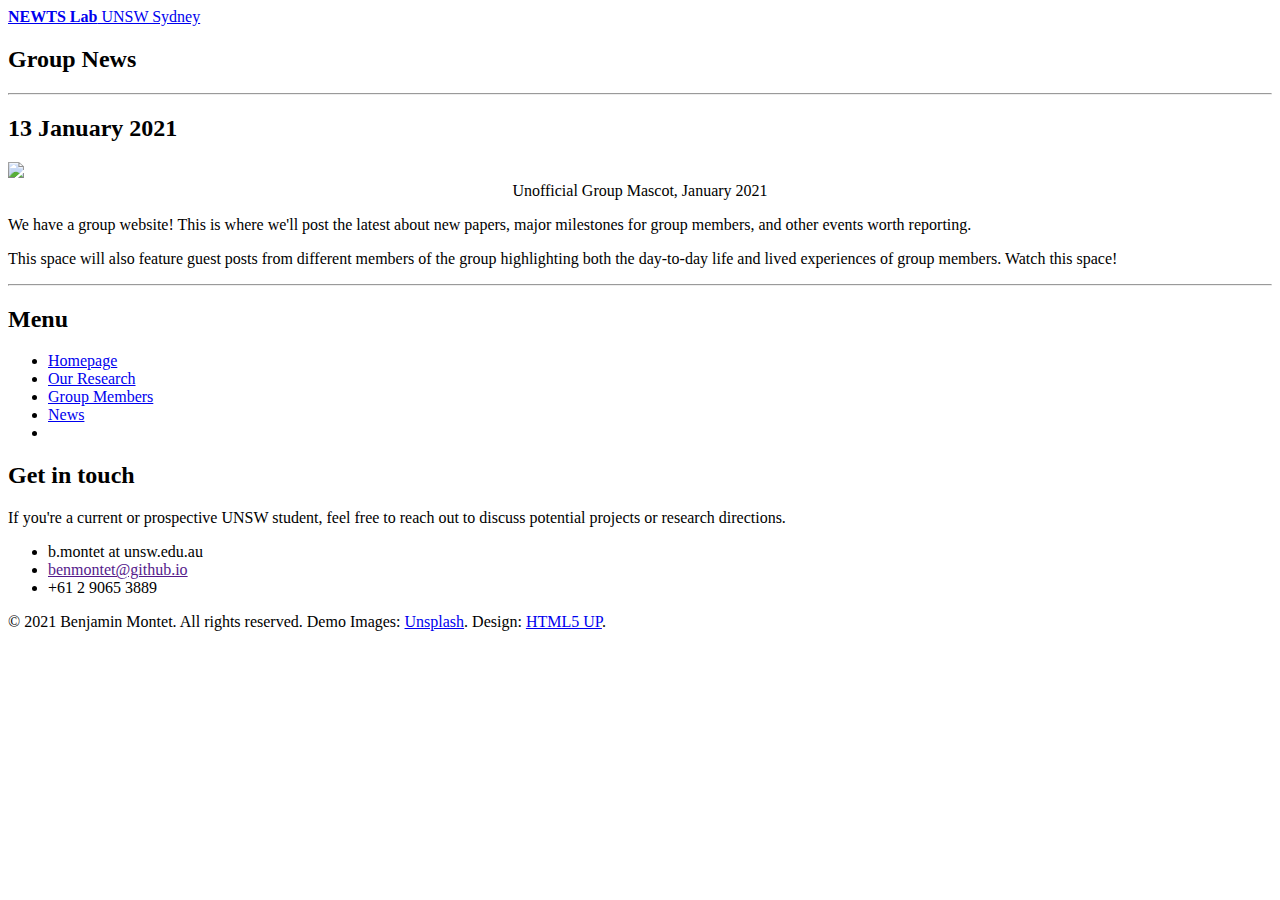
==== news.html @ 8733f6c5 "news page not mobile friendly" ====
<!DOCTYPE HTML>
<!--
	Editorial by HTML5 UP
	html5up.net | @ajlkn
	Free for personal and commercial use under the CCA 3.0 license (html5up.net/license)
-->
<html>
	<head>
		<title>UNSW NEWTS Lab</title>
		<meta charset="utf-8" />
		<meta name="viewport" content="width=device-width, initial-scale=1, user-scalable=no" />
		<link rel="stylesheet" href="assets/css/main.css" />
	</head>
	<body class="is-preload">

		<!-- Wrapper -->
			<div id="wrapper">

				<!-- Main -->
					<div id="main">
						<div class="inner">

							<!-- Header -->
								<header id="header">
									<a href="index.html" class="logo"><strong>NEWTS Lab</strong> UNSW Sydney</a>
								</header>
						<!-- Content -->
								<section>
									<header class="major">
										<h2>Group News</h2>
									</header>
									<hr class="major" />

									<h2>13 January 2021</h2>

									<span class="image left"><img src="images/puppy.jpg"  />
										<figcaption><center>Unofficial Group Mascot, January 2021</center></figcaption></span>


									<p>We have a group website! This is where we'll post the latest about new papers,
										major milestones for group members, and other events worth reporting. </p>
									<p>This space will also feature guest posts from different members of the group highlighting
									both the day-to-day life and lived experiences of group members. Watch this space!</p>
									<hr class="major" />

								</section>
						</div>
					</div>

				<!-- Sidebar -->
					<div id="sidebar">
						<div class="inner">

							<!-- Menu -->
								<nav id="menu">
									<header class="major">
										<h2>Menu</h2>
									</header>
									<ul>
										<li><a href="index.html">Homepage</a></li>
										<li><a href="research.html">Our Research</a></li>
										<li><a href="group.html">Group Members</a></li>
										<li><a href="news.html">News</a></li>
							         	<li></li></ul></nav>


							<!-- Section -->
								<section>
									<header class="major">
										<h2>Get in touch</h2>
									</header>
									<p>If you're a current or prospective UNSW student, feel free to reach out to discuss potential projects or research directions.</p>
									<ul class="contact">
										<li class="icon solid fa-envelope">b.montet at unsw.edu.au</li>
										<li class="icon solid fa-home"><a href https://benmontet@github.io>benmontet@github.io</a></li>
										<li class="icon solid fa-phone">+61 2 9065 3889</li>
								</section>

							<!-- Footer -->
								<footer id="footer">
									<p class="copyright">&copy; 2021 Benjamin Montet. All rights reserved. Demo Images: <a href="https://unsplash.com">Unsplash</a>. Design: <a href="https://html5up.net">HTML5 UP</a>.</p>
								</footer>

						</div>
					</div>

			</div>

		<!-- Scripts -->
			<script src="assets/js/jquery.min.js"></script>
			<script src="assets/js/browser.min.js"></script>
			<script src="assets/js/breakpoints.min.js"></script>
			<script src="assets/js/util.js"></script>
			<script src="assets/js/main.js"></script>

	</body>
</html>
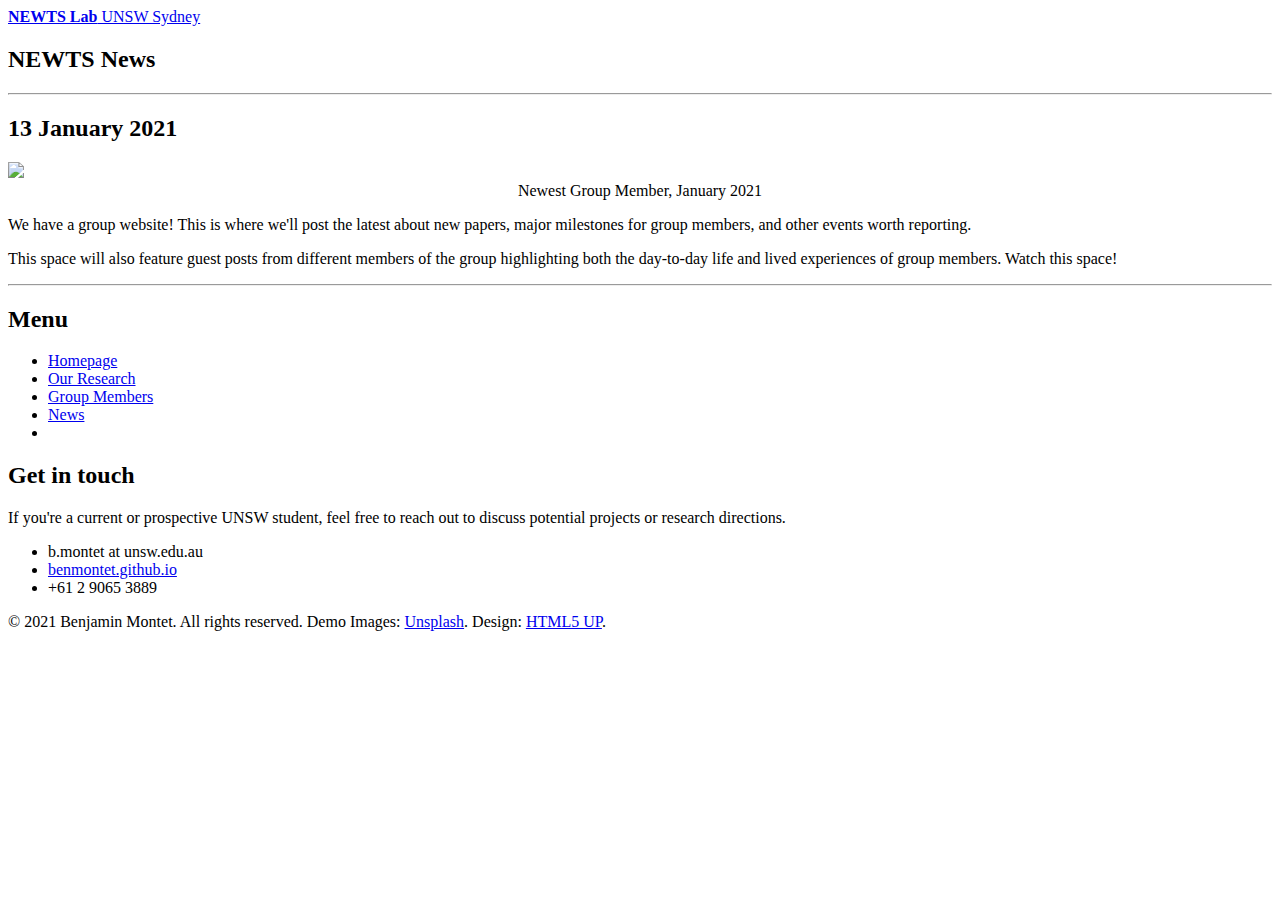
==== commit 28aa4e76: "all but research page" ====
--- a/news.html
+++ b/news.html
@@ -6,6 +6,15 @@
 -->
 <html>
 	<head>
+		<!-- Global site tag (gtag.js) - Google Analytics -->
+		<script async src="https://www.googletagmanager.com/gtag/js?id=G-QDZ4PGY7P8"></script>
+		<script>
+  		window.dataLayer = window.dataLayer || [];
+  		function gtag(){dataLayer.push(arguments);}
+  		gtag('js', new Date());
+
+  		gtag('config', 'G-QDZ4PGY7P8');
+		</script>
 		<title>UNSW NEWTS Lab</title>
 		<meta charset="utf-8" />
 		<meta name="viewport" content="width=device-width, initial-scale=1, user-scalable=no" />
@@ -27,14 +36,14 @@
 						<!-- Content -->
 								<section>
 									<header class="major">
-										<h2>Group News</h2>
+										<h2>NEWTS News</h2>
 									</header>
 									<hr class="major" />
 
 									<h2>13 January 2021</h2>
 
 									<span class="image left"><img src="images/puppy.jpg"  />
-										<figcaption><center>Unofficial Group Mascot, January 2021</center></figcaption></span>
+										<figcaption><center>Newest Group Member, January 2021</center></figcaption></span>
 
 
 									<p>We have a group website! This is where we'll post the latest about new papers,
@@ -72,7 +81,7 @@
 									<p>If you're a current or prospective UNSW student, feel free to reach out to discuss potential projects or research directions.</p>
 									<ul class="contact">
 										<li class="icon solid fa-envelope">b.montet at unsw.edu.au</li>
-										<li class="icon solid fa-home"><a href https://benmontet@github.io>benmontet@github.io</a></li>
+										<li class="icon solid fa-home"><a href="https://benmontet.github.io">benmontet.github.io</a></li>
 										<li class="icon solid fa-phone">+61 2 9065 3889</li>
 								</section>
 
